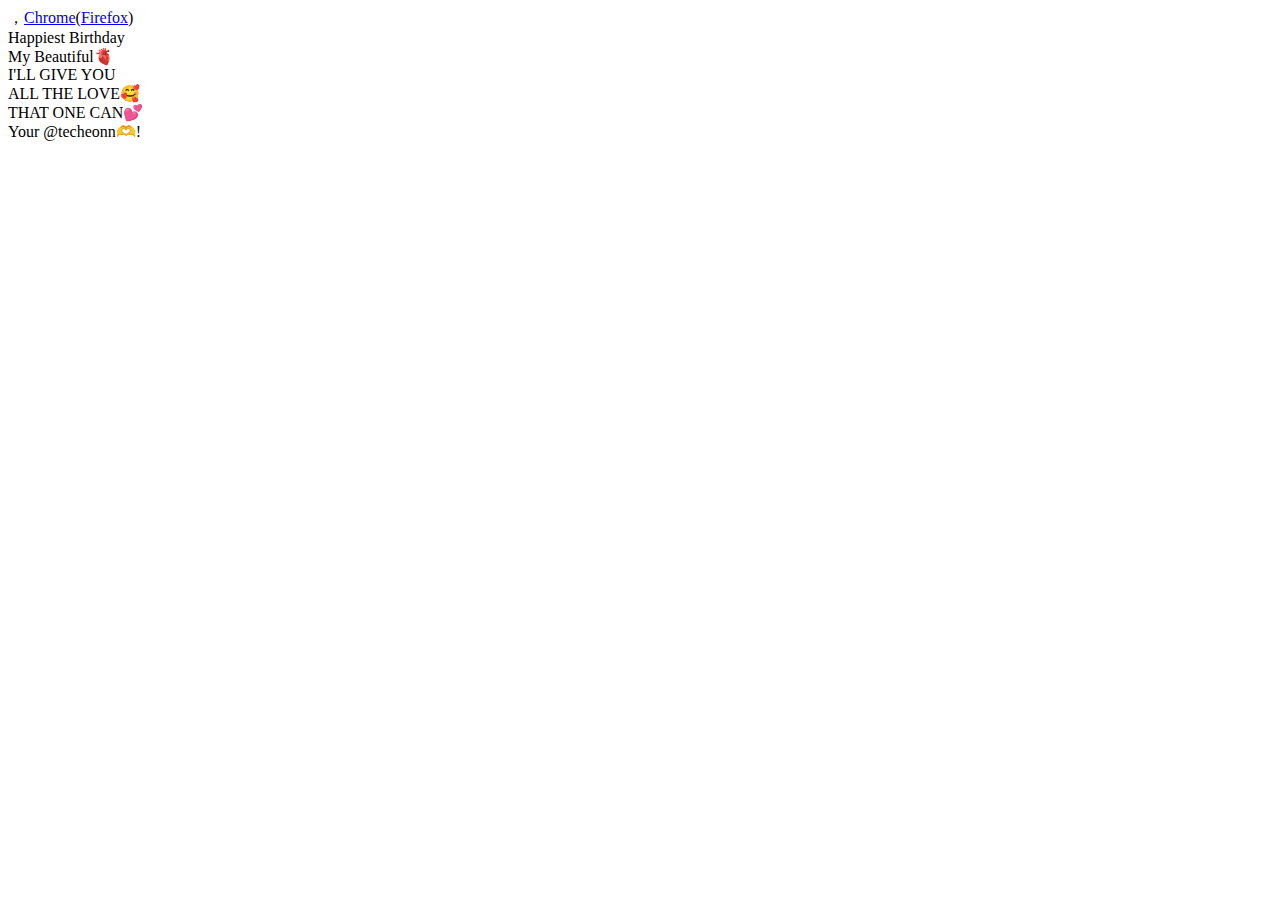
==== index.html @ 6933de49 "Add files via upload" ====
﻿<!DOCTYPE html PUBLIC "-//W3C//DTD XHTML 1.0 Strict//EN" "http://www.w3.org/TR/xhtml1/DTD/xhtml1-strict.dtd">
<html xml:lang="en" xmlns="http://www.w3.org/1999/xhtml"><head><meta http-equiv="Content-Type" content="text/html; charset=UTF-8">
		<title>HBD love </title>	    
        <link type="text/css" rel="stylesheet" href="./file/default.css">
		<script type="text/javascript" src="./file/jquery.min.js"></script>
		<script type="text/javascript" src="./file/jscex.min.js"></script>
		<script type="text/javascript" src="./file/jscex-parser.js"></script>
		<script type="text/javascript" src="./file/jscex-jit.js"></script>
		<script type="text/javascript" src="./file/jscex-builderbase.min.js"></script>
		<script type="text/javascript" src="./file/jscex-async.min.js"></script>
		<script type="text/javascript" src="./file/jscex-async-powerpack.min.js"></script>
		<script type="text/javascript" src="./file/functions.js" charset="utf-8"></script>
		<script type="text/javascript" src="./file/love.js" charset="utf-8"></script>
        <script>
            function playAudio() {
                var audio = document.getElementById("myAudio");
                audio.play();
            }
        </script>
	    <style type="text/css">
        </style>
</head>
    <body>
        <div id="main">
            <div id="error">，<a href="http://www.google.cn/chrome/intl/zh-CN/landing_chrome.html?hl=zh-CN&brand=CHMI">Chrome</a>(<a href="http://firefox.com.cn/download/">Firefox</a>)</div>
            <audio autoplay="autoplay" height="100" width="100" id = "myAudio">
                    <source src="aud.mp3" type="audio/mp3" />
                    <embed height="100" width="100" src="aud.mp3" />
            </audio>
            <div id="wrap">
                <div id="text">
                    <div id="code">
                      <span class="say"> Happiest Birthday  </span><br>
                      <span class="say">My Beautiful🫀 </span><br>             
                      <span class="say">I'LL GIVE YOU</span><br>
                      <span class="say">ALL THE LOVE🥰</span><br>
                      <span class="say">THAT ONE CAN💕</span><br>
                      <span class="say">Your @techeonn🫶! </span><br>
                      <span class="say"><span class="space"></span></span> </font>
                          <br />
                          <br />
                      </p>
                    </div>
                  </div>

                  <div id = "message-box"></div>
                <div id="clock-box">
                    <span class="STYLE1"></span><font color="#33CC00"></font>
<span class="STYLE1"></span>
                  <div id="clock"></div>
              </div>
                <canvas id="canvas" width="1100" height="680"></canvas>
            </div>
            
        </div>
    
    <script>
    </script>

    <script>
    (function(){
        var canvas = $('#canvas');
		
        if (!canvas[0].getContext) {
            $("#error").show();
            return false;        }

        var width = canvas.width();
        var height = canvas.height();        
        canvas.attr("width", width);
        canvas.attr("height", height);
        var opts = {
            seed: {
                x: width / 2 - 20,
                color: "rgb(190, 26, 37)",
                scale: 2
            },
            branch: [
                [535, 680, 570, 250, 500, 200, 30, 100, [
                    [540, 500, 455, 417, 340, 400, 13, 100, [
                        [450, 435, 434, 430, 394, 395, 2, 40]
                    ]],
                    [550, 445, 600, 356, 680, 345, 12, 100, [
                        [578, 400, 648, 409, 661, 426, 3, 80]
                    ]],
                    [539, 281, 537, 248, 534, 217, 3, 40],
                    [546, 397, 413, 247, 328, 244, 9, 80, [
                        [427, 286, 383, 253, 371, 205, 2, 40],
                        [498, 345, 435, 315, 395, 330, 4, 60]
                    ]],
                    [546, 357, 608, 252, 678, 221, 6, 100, [
                        [590, 293, 646, 277, 648, 271, 2, 80]
                    ]]
                ]] 
            ],
            bloom: {
                num: 700,
                width: 1080,
                height: 650,
            },
            footer: {
                width: 1200,
                height: 5,
                speed: 10,
            }
        }

        var tree = new Tree(canvas[0], width, height, opts);
        var seed = tree.seed;
        var foot = tree.footer;
        var hold = 1;

        canvas.click(function(e) {
            playAudio();
            console.log("Helloworld!");
            var offset = canvas.offset(), x, y;
            x = e.pageX - offset.left;
            y = e.pageY - offset.top;
            if (seed.hover(x, y)) {
                hold = 0; 
                canvas.unbind("click");
                canvas.unbind("mousemove");
                canvas.removeClass('hand');
            }
        }).mousemove(function(e){
            var offset = canvas.offset(), x, y;
            x = e.pageX - offset.left;
            y = e.pageY - offset.top;
            canvas.toggleClass('hand', seed.hover(x, y));
        });
        
        

        var seedAnimate = eval(Jscex.compile("async", function () {
            seed.draw();
            while (hold) {
                $await(Jscex.Async.sleep(10));
            }
            while (seed.canScale()) {
                seed.scale(0.95);
                $await(Jscex.Async.sleep(10));
            }
            while (seed.canMove()) {
                seed.move(0, 2);
                foot.draw();
                $await(Jscex.Async.sleep(10));
            }
        }));

        var growAnimate = eval(Jscex.compile("async", function () {
            do {
    	        tree.grow();
                $await(Jscex.Async.sleep(10));
            } while (tree.canGrow());
        }));

        var flowAnimate = eval(Jscex.compile("async", function () {
            do {
    	        tree.flower(2);
                $await(Jscex.Async.sleep(10));
            } while (tree.canFlower());
        }));

        var moveAnimate = eval(Jscex.compile("async", function () {
            tree.snapshot("p1", 240, 0, 610, 680);
            while (tree.move("p1", 500, 0)) {
                foot.draw();
                $await(Jscex.Async.sleep(10));
            }
            foot.draw();
            tree.snapshot("p2", 500, 0, 610, 680);

            canvas.parent().css("background", "url(" + tree.toDataURL('image/png') + ")");
            canvas.css("background", "#ffe");
            $await(Jscex.Async.sleep(300));
            canvas.css("background", "none");
        }));

        var jumpAnimate = eval(Jscex.compile("async", function () {
            var ctx = tree.ctx;
            while (true) {
                tree.ctx.clearRect(0, 0, width, height);
                tree.jump();
                foot.draw();
                $await(Jscex.Async.sleep(25));
            }
        }));

        var textAnimate = eval(Jscex.compile("async", function () {
		    var together = new Date();
		    together.setFullYear(2002, 25, 12); 			//时间年月日
		    together.setHours(20);						//小时	
		    together.setMinutes(0);					//分钟
		    together.setSeconds(0);					//秒前一位
		    together.setMilliseconds(2);				//秒第二位

		    $("#code").show().typewriter();
            $("#clock-box").fadeIn(500);
            while (true) {
                timeElapse(together);
                $await(Jscex.Async.sleep(1000));
            }
        }));

        var runAsync = eval(Jscex.compile("async", function () {
            $await(seedAnimate());
            $await(growAnimate());
            $await(flowAnimate());
            $await(moveAnimate());

            textAnimate().start();

            $await(jumpAnimate());
        }));

        runAsync().start();
    })();
    </script></body></html>
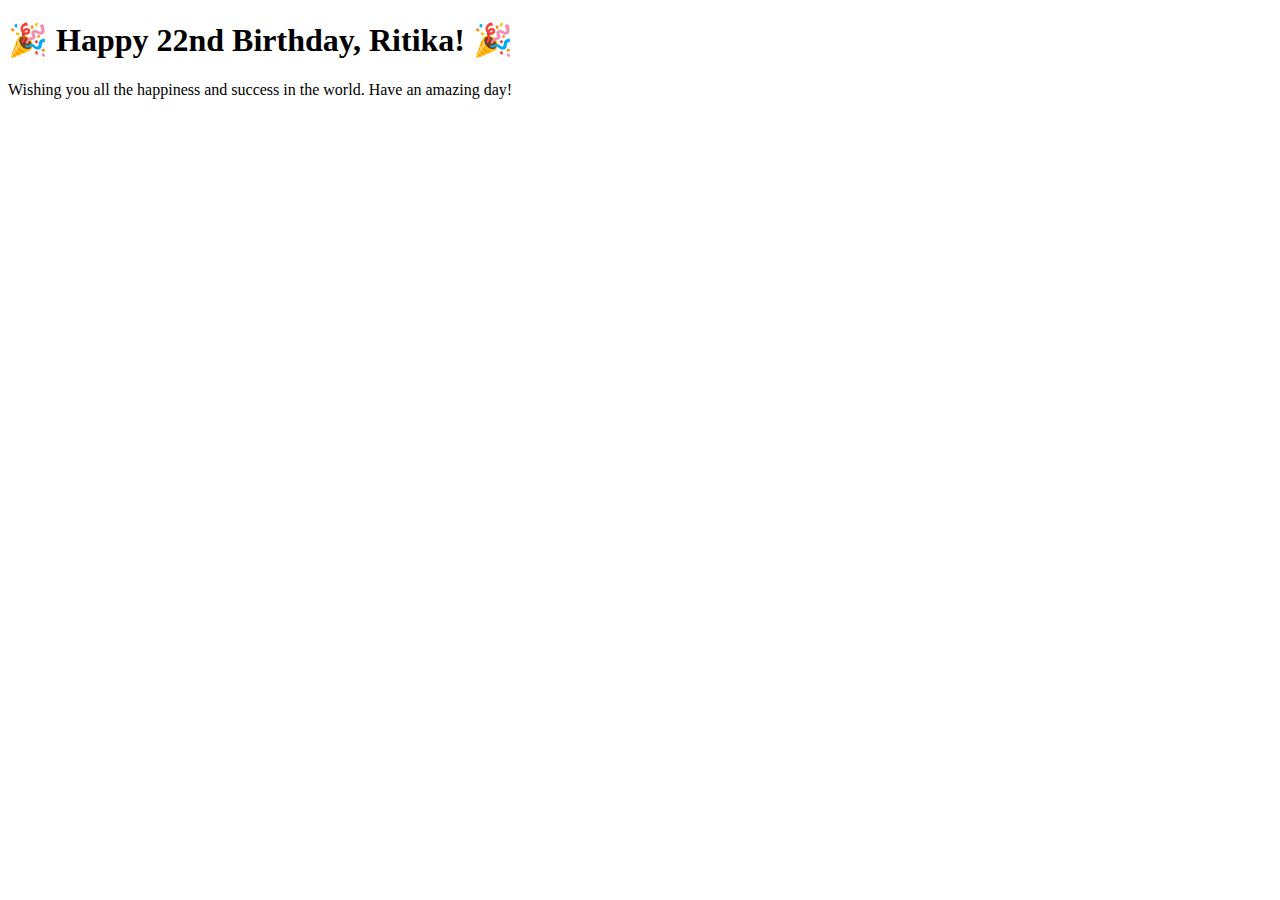
==== commit 97e0e776: "Add files via upload" ====
--- a/index.html
+++ b/index.html
@@ -1,218 +1,19 @@
-﻿<!DOCTYPE html PUBLIC "-//W3C//DTD XHTML 1.0 Strict//EN" "http://www.w3.org/TR/xhtml1/DTD/xhtml1-strict.dtd">
-<html xml:lang="en" xmlns="http://www.w3.org/1999/xhtml"><head><meta http-equiv="Content-Type" content="text/html; charset=UTF-8">
-		<title>HBD love </title>	    
-        <link type="text/css" rel="stylesheet" href="./file/default.css">
-		<script type="text/javascript" src="./file/jquery.min.js"></script>
-		<script type="text/javascript" src="./file/jscex.min.js"></script>
-		<script type="text/javascript" src="./file/jscex-parser.js"></script>
-		<script type="text/javascript" src="./file/jscex-jit.js"></script>
-		<script type="text/javascript" src="./file/jscex-builderbase.min.js"></script>
-		<script type="text/javascript" src="./file/jscex-async.min.js"></script>
-		<script type="text/javascript" src="./file/jscex-async-powerpack.min.js"></script>
-		<script type="text/javascript" src="./file/functions.js" charset="utf-8"></script>
-		<script type="text/javascript" src="./file/love.js" charset="utf-8"></script>
-        <script>
-            function playAudio() {
-                var audio = document.getElementById("myAudio");
-                audio.play();
-            }
-        </script>
-	    <style type="text/css">
-        </style>
+<!DOCTYPE html>
+<html lang="en">
+<head>
+    <meta charset="UTF-8">
+    <meta name="viewport" content="width=device-width, initial-scale=1.0">
+    <title>Happy Birthday Ritika!</title>
+    <link rel="stylesheet" href="styles.css">
 </head>
-    <body>
-        <div id="main">
-            <div id="error">，<a href="http://www.google.cn/chrome/intl/zh-CN/landing_chrome.html?hl=zh-CN&brand=CHMI">Chrome</a>(<a href="http://firefox.com.cn/download/">Firefox</a>)</div>
-            <audio autoplay="autoplay" height="100" width="100" id = "myAudio">
-                    <source src="aud.mp3" type="audio/mp3" />
-                    <embed height="100" width="100" src="aud.mp3" />
-            </audio>
-            <div id="wrap">
-                <div id="text">
-                    <div id="code">
-                      <span class="say"> Happiest Birthday  </span><br>
-                      <span class="say">My Beautiful🫀 </span><br>             
-                      <span class="say">I'LL GIVE YOU</span><br>
-                      <span class="say">ALL THE LOVE🥰</span><br>
-                      <span class="say">THAT ONE CAN💕</span><br>
-                      <span class="say">Your @techeonn🫶! </span><br>
-                      <span class="say"><span class="space"></span></span> </font>
-                          <br />
-                          <br />
-                      </p>
-                    </div>
-                  </div>
-
-                  <div id = "message-box"></div>
-                <div id="clock-box">
-                    <span class="STYLE1"></span><font color="#33CC00"></font>
-<span class="STYLE1"></span>
-                  <div id="clock"></div>
-              </div>
-                <canvas id="canvas" width="1100" height="680"></canvas>
-            </div>
-            
+<body>
+    <div class="container">
+        <h1>🎉 Happy 22nd Birthday, Ritika! 🎉</h1>
+        <p>Wishing you all the happiness and success in the world. Have an amazing day!</p>
+        <div class="balloons">
+            <!-- Balloons will appear here -->
         </div>
-    
-    <script>
-    </script>
-
-    <script>
-    (function(){
-        var canvas = $('#canvas');
-		
-        if (!canvas[0].getContext) {
-            $("#error").show();
-            return false;        }
-
-        var width = canvas.width();
-        var height = canvas.height();        
-        canvas.attr("width", width);
-        canvas.attr("height", height);
-        var opts = {
-            seed: {
-                x: width / 2 - 20,
-                color: "rgb(190, 26, 37)",
-                scale: 2
-            },
-            branch: [
-                [535, 680, 570, 250, 500, 200, 30, 100, [
-                    [540, 500, 455, 417, 340, 400, 13, 100, [
-                        [450, 435, 434, 430, 394, 395, 2, 40]
-                    ]],
-                    [550, 445, 600, 356, 680, 345, 12, 100, [
-                        [578, 400, 648, 409, 661, 426, 3, 80]
-                    ]],
-                    [539, 281, 537, 248, 534, 217, 3, 40],
-                    [546, 397, 413, 247, 328, 244, 9, 80, [
-                        [427, 286, 383, 253, 371, 205, 2, 40],
-                        [498, 345, 435, 315, 395, 330, 4, 60]
-                    ]],
-                    [546, 357, 608, 252, 678, 221, 6, 100, [
-                        [590, 293, 646, 277, 648, 271, 2, 80]
-                    ]]
-                ]] 
-            ],
-            bloom: {
-                num: 700,
-                width: 1080,
-                height: 650,
-            },
-            footer: {
-                width: 1200,
-                height: 5,
-                speed: 10,
-            }
-        }
-
-        var tree = new Tree(canvas[0], width, height, opts);
-        var seed = tree.seed;
-        var foot = tree.footer;
-        var hold = 1;
-
-        canvas.click(function(e) {
-            playAudio();
-            console.log("Helloworld!");
-            var offset = canvas.offset(), x, y;
-            x = e.pageX - offset.left;
-            y = e.pageY - offset.top;
-            if (seed.hover(x, y)) {
-                hold = 0; 
-                canvas.unbind("click");
-                canvas.unbind("mousemove");
-                canvas.removeClass('hand');
-            }
-        }).mousemove(function(e){
-            var offset = canvas.offset(), x, y;
-            x = e.pageX - offset.left;
-            y = e.pageY - offset.top;
-            canvas.toggleClass('hand', seed.hover(x, y));
-        });
-        
-        
-
-        var seedAnimate = eval(Jscex.compile("async", function () {
-            seed.draw();
-            while (hold) {
-                $await(Jscex.Async.sleep(10));
-            }
-            while (seed.canScale()) {
-                seed.scale(0.95);
-                $await(Jscex.Async.sleep(10));
-            }
-            while (seed.canMove()) {
-                seed.move(0, 2);
-                foot.draw();
-                $await(Jscex.Async.sleep(10));
-            }
-        }));
-
-        var growAnimate = eval(Jscex.compile("async", function () {
-            do {
-    	        tree.grow();
-                $await(Jscex.Async.sleep(10));
-            } while (tree.canGrow());
-        }));
-
-        var flowAnimate = eval(Jscex.compile("async", function () {
-            do {
-    	        tree.flower(2);
-                $await(Jscex.Async.sleep(10));
-            } while (tree.canFlower());
-        }));
-
-        var moveAnimate = eval(Jscex.compile("async", function () {
-            tree.snapshot("p1", 240, 0, 610, 680);
-            while (tree.move("p1", 500, 0)) {
-                foot.draw();
-                $await(Jscex.Async.sleep(10));
-            }
-            foot.draw();
-            tree.snapshot("p2", 500, 0, 610, 680);
-
-            canvas.parent().css("background", "url(" + tree.toDataURL('image/png') + ")");
-            canvas.css("background", "#ffe");
-            $await(Jscex.Async.sleep(300));
-            canvas.css("background", "none");
-        }));
-
-        var jumpAnimate = eval(Jscex.compile("async", function () {
-            var ctx = tree.ctx;
-            while (true) {
-                tree.ctx.clearRect(0, 0, width, height);
-                tree.jump();
-                foot.draw();
-                $await(Jscex.Async.sleep(25));
-            }
-        }));
-
-        var textAnimate = eval(Jscex.compile("async", function () {
-		    var together = new Date();
-		    together.setFullYear(2002, 25, 12); 			//时间年月日
-		    together.setHours(20);						//小时	
-		    together.setMinutes(0);					//分钟
-		    together.setSeconds(0);					//秒前一位
-		    together.setMilliseconds(2);				//秒第二位
-
-		    $("#code").show().typewriter();
-            $("#clock-box").fadeIn(500);
-            while (true) {
-                timeElapse(together);
-                $await(Jscex.Async.sleep(1000));
-            }
-        }));
-
-        var runAsync = eval(Jscex.compile("async", function () {
-            $await(seedAnimate());
-            $await(growAnimate());
-            $await(flowAnimate());
-            $await(moveAnimate());
-
-            textAnimate().start();
-
-            $await(jumpAnimate());
-        }));
-
-        runAsync().start();
-    })();
-    </script></body></html>
+    </div>
+    <script src="script.js"></script>
+</body>
+</html>
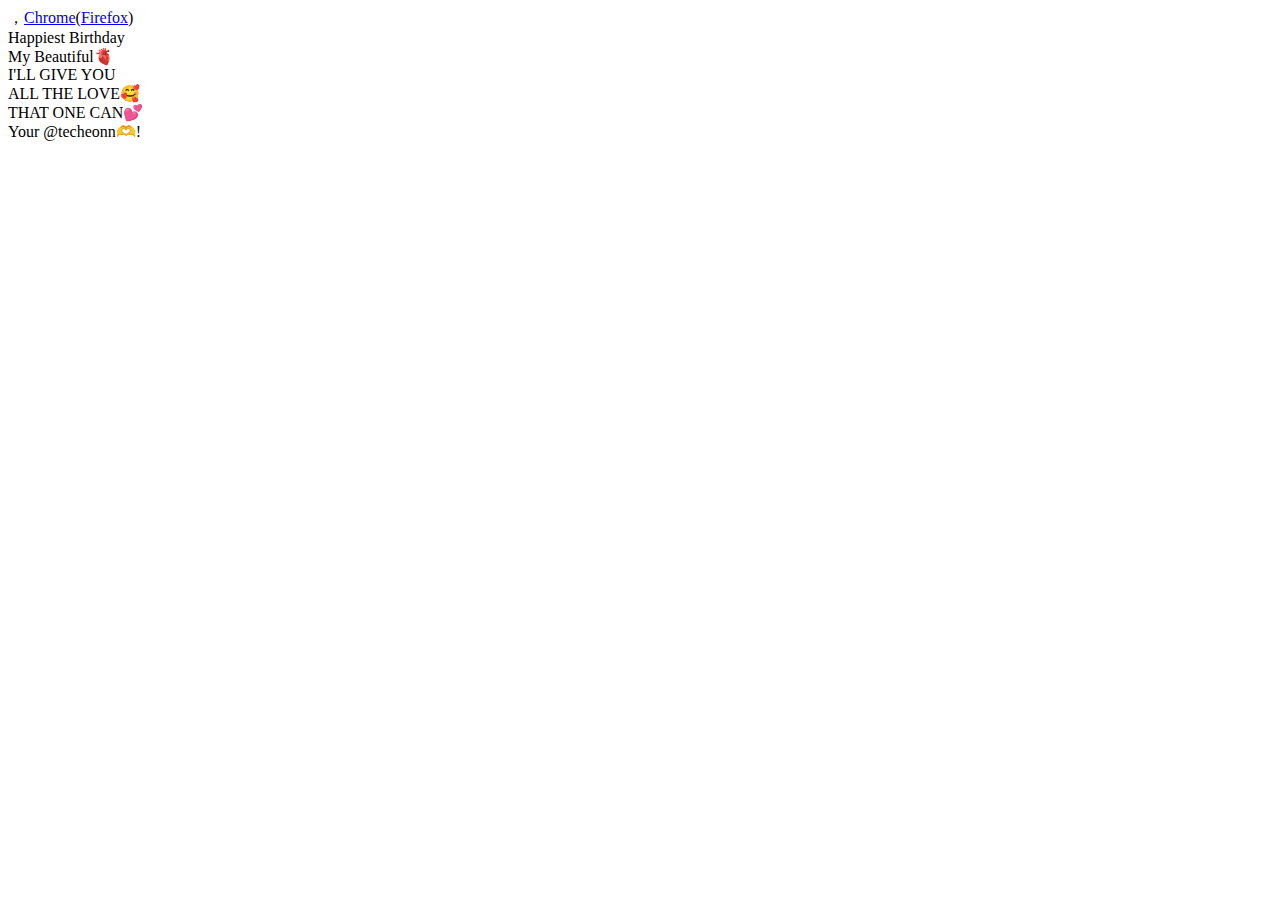
==== commit 0b59218a: "Add files via upload" ====
--- a/index.html
+++ b/index.html
@@ -1,19 +1,218 @@
-<!DOCTYPE html>
-<html lang="en">
-<head>
-    <meta charset="UTF-8">
-    <meta name="viewport" content="width=device-width, initial-scale=1.0">
-    <title>Happy Birthday Ritika!</title>
-    <link rel="stylesheet" href="styles.css">
+﻿<!DOCTYPE html PUBLIC "-//W3C//DTD XHTML 1.0 Strict//EN" "http://www.w3.org/TR/xhtml1/DTD/xhtml1-strict.dtd">
+<html xml:lang="en" xmlns="http://www.w3.org/1999/xhtml"><head><meta http-equiv="Content-Type" content="text/html; charset=UTF-8">
+		<title>HBD love </title>	    
+        <link type="text/css" rel="stylesheet" href="./file/default.css">
+		<script type="text/javascript" src="./file/jquery.min.js"></script>
+		<script type="text/javascript" src="./file/jscex.min.js"></script>
+		<script type="text/javascript" src="./file/jscex-parser.js"></script>
+		<script type="text/javascript" src="./file/jscex-jit.js"></script>
+		<script type="text/javascript" src="./file/jscex-builderbase.min.js"></script>
+		<script type="text/javascript" src="./file/jscex-async.min.js"></script>
+		<script type="text/javascript" src="./file/jscex-async-powerpack.min.js"></script>
+		<script type="text/javascript" src="./file/functions.js" charset="utf-8"></script>
+		<script type="text/javascript" src="./file/love.js" charset="utf-8"></script>
+        <script>
+            function playAudio() {
+                var audio = document.getElementById("myAudio");
+                audio.play();
+            }
+        </script>
+	    <style type="text/css">
+        </style>
 </head>
-<body>
-    <div class="container">
-        <h1>🎉 Happy 22nd Birthday, Ritika! 🎉</h1>
-        <p>Wishing you all the happiness and success in the world. Have an amazing day!</p>
-        <div class="balloons">
-            <!-- Balloons will appear here -->
+    <body>
+        <div id="main">
+            <div id="error">，<a href="http://www.google.cn/chrome/intl/zh-CN/landing_chrome.html?hl=zh-CN&brand=CHMI">Chrome</a>(<a href="http://firefox.com.cn/download/">Firefox</a>)</div>
+            <audio autoplay="autoplay" height="100" width="100" id = "myAudio">
+                    <source src="aud.mp3" type="audio/mp3" />
+                    <embed height="100" width="100" src="aud.mp3" />
+            </audio>
+            <div id="wrap">
+                <div id="text">
+                    <div id="code">
+                      <span class="say"> Happiest Birthday  </span><br>
+                      <span class="say">My Beautiful🫀 </span><br>             
+                      <span class="say">I'LL GIVE YOU</span><br>
+                      <span class="say">ALL THE LOVE🥰</span><br>
+                      <span class="say">THAT ONE CAN💕</span><br>
+                      <span class="say">Your @techeonn🫶! </span><br>
+                      <span class="say"><span class="space"></span></span> </font>
+                          <br />
+                          <br />
+                      </p>
+                    </div>
+                  </div>
+
+                  <div id = "message-box"></div>
+                <div id="clock-box">
+                    <span class="STYLE1"></span><font color="#33CC00"></font>
+<span class="STYLE1"></span>
+                  <div id="clock"></div>
+              </div>
+                <canvas id="canvas" width="1100" height="680"></canvas>
+            </div>
+            
         </div>
-    </div>
-    <script src="script.js"></script>
-</body>
-</html>
+    
+    <script>
+    </script>
+
+    <script>
+    (function(){
+        var canvas = $('#canvas');
+		
+        if (!canvas[0].getContext) {
+            $("#error").show();
+            return false;        }
+
+        var width = canvas.width();
+        var height = canvas.height();        
+        canvas.attr("width", width);
+        canvas.attr("height", height);
+        var opts = {
+            seed: {
+                x: width / 2 - 20,
+                color: "rgb(190, 26, 37)",
+                scale: 2
+            },
+            branch: [
+                [535, 680, 570, 250, 500, 200, 30, 100, [
+                    [540, 500, 455, 417, 340, 400, 13, 100, [
+                        [450, 435, 434, 430, 394, 395, 2, 40]
+                    ]],
+                    [550, 445, 600, 356, 680, 345, 12, 100, [
+                        [578, 400, 648, 409, 661, 426, 3, 80]
+                    ]],
+                    [539, 281, 537, 248, 534, 217, 3, 40],
+                    [546, 397, 413, 247, 328, 244, 9, 80, [
+                        [427, 286, 383, 253, 371, 205, 2, 40],
+                        [498, 345, 435, 315, 395, 330, 4, 60]
+                    ]],
+                    [546, 357, 608, 252, 678, 221, 6, 100, [
+                        [590, 293, 646, 277, 648, 271, 2, 80]
+                    ]]
+                ]] 
+            ],
+            bloom: {
+                num: 700,
+                width: 1080,
+                height: 650,
+            },
+            footer: {
+                width: 1200,
+                height: 5,
+                speed: 10,
+            }
+        }
+
+        var tree = new Tree(canvas[0], width, height, opts);
+        var seed = tree.seed;
+        var foot = tree.footer;
+        var hold = 1;
+
+        canvas.click(function(e) {
+            playAudio();
+            console.log("Helloworld!");
+            var offset = canvas.offset(), x, y;
+            x = e.pageX - offset.left;
+            y = e.pageY - offset.top;
+            if (seed.hover(x, y)) {
+                hold = 0; 
+                canvas.unbind("click");
+                canvas.unbind("mousemove");
+                canvas.removeClass('hand');
+            }
+        }).mousemove(function(e){
+            var offset = canvas.offset(), x, y;
+            x = e.pageX - offset.left;
+            y = e.pageY - offset.top;
+            canvas.toggleClass('hand', seed.hover(x, y));
+        });
+        
+        
+
+        var seedAnimate = eval(Jscex.compile("async", function () {
+            seed.draw();
+            while (hold) {
+                $await(Jscex.Async.sleep(10));
+            }
+            while (seed.canScale()) {
+                seed.scale(0.95);
+                $await(Jscex.Async.sleep(10));
+            }
+            while (seed.canMove()) {
+                seed.move(0, 2);
+                foot.draw();
+                $await(Jscex.Async.sleep(10));
+            }
+        }));
+
+        var growAnimate = eval(Jscex.compile("async", function () {
+            do {
+    	        tree.grow();
+                $await(Jscex.Async.sleep(10));
+            } while (tree.canGrow());
+        }));
+
+        var flowAnimate = eval(Jscex.compile("async", function () {
+            do {
+    	        tree.flower(2);
+                $await(Jscex.Async.sleep(10));
+            } while (tree.canFlower());
+        }));
+
+        var moveAnimate = eval(Jscex.compile("async", function () {
+            tree.snapshot("p1", 240, 0, 610, 680);
+            while (tree.move("p1", 500, 0)) {
+                foot.draw();
+                $await(Jscex.Async.sleep(10));
+            }
+            foot.draw();
+            tree.snapshot("p2", 500, 0, 610, 680);
+
+            canvas.parent().css("background", "url(" + tree.toDataURL('image/png') + ")");
+            canvas.css("background", "#ffe");
+            $await(Jscex.Async.sleep(300));
+            canvas.css("background", "none");
+        }));
+
+        var jumpAnimate = eval(Jscex.compile("async", function () {
+            var ctx = tree.ctx;
+            while (true) {
+                tree.ctx.clearRect(0, 0, width, height);
+                tree.jump();
+                foot.draw();
+                $await(Jscex.Async.sleep(25));
+            }
+        }));
+
+        var textAnimate = eval(Jscex.compile("async", function () {
+		    var together = new Date();
+		    together.setFullYear(2002, 25, 12); 			//时间年月日
+		    together.setHours(20);						//小时	
+		    together.setMinutes(0);					//分钟
+		    together.setSeconds(0);					//秒前一位
+		    together.setMilliseconds(2);				//秒第二位
+
+		    $("#code").show().typewriter();
+            $("#clock-box").fadeIn(500);
+            while (true) {
+                timeElapse(together);
+                $await(Jscex.Async.sleep(1000));
+            }
+        }));
+
+        var runAsync = eval(Jscex.compile("async", function () {
+            $await(seedAnimate());
+            $await(growAnimate());
+            $await(flowAnimate());
+            $await(moveAnimate());
+
+            textAnimate().start();
+
+            $await(jumpAnimate());
+        }));
+
+        runAsync().start();
+    })();
+    </script></body></html>
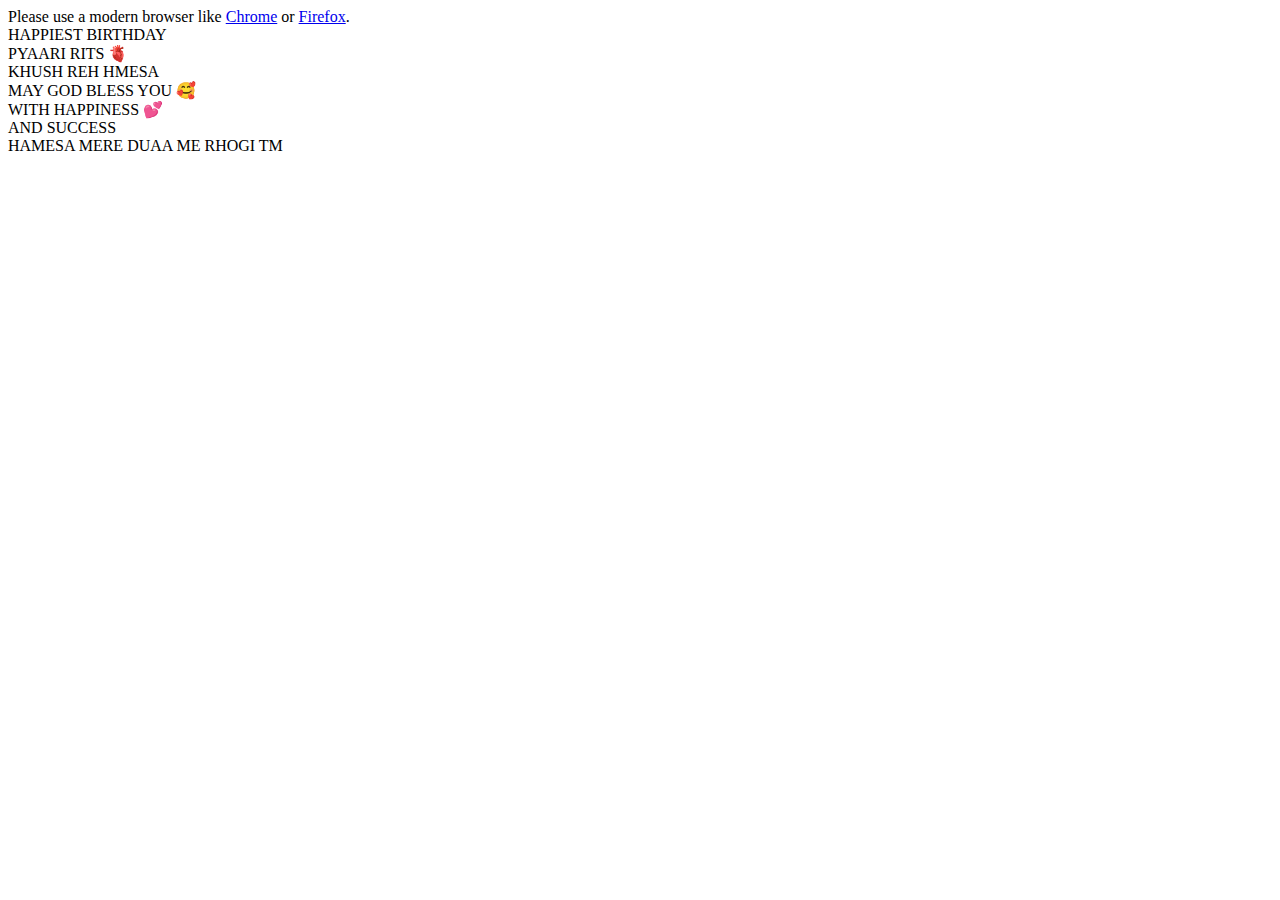
==== commit e5926464: "Add files via upload" ====
--- a/index.html
+++ b/index.html
@@ -1,218 +1,199 @@
-﻿<!DOCTYPE html PUBLIC "-//W3C//DTD XHTML 1.0 Strict//EN" "http://www.w3.org/TR/xhtml1/DTD/xhtml1-strict.dtd">
-<html xml:lang="en" xmlns="http://www.w3.org/1999/xhtml"><head><meta http-equiv="Content-Type" content="text/html; charset=UTF-8">
-		<title>HBD love </title>	    
-        <link type="text/css" rel="stylesheet" href="./file/default.css">
-		<script type="text/javascript" src="./file/jquery.min.js"></script>
-		<script type="text/javascript" src="./file/jscex.min.js"></script>
-		<script type="text/javascript" src="./file/jscex-parser.js"></script>
-		<script type="text/javascript" src="./file/jscex-jit.js"></script>
-		<script type="text/javascript" src="./file/jscex-builderbase.min.js"></script>
-		<script type="text/javascript" src="./file/jscex-async.min.js"></script>
-		<script type="text/javascript" src="./file/jscex-async-powerpack.min.js"></script>
-		<script type="text/javascript" src="./file/functions.js" charset="utf-8"></script>
-		<script type="text/javascript" src="./file/love.js" charset="utf-8"></script>
-        <script>
-            function playAudio() {
-                var audio = document.getElementById("myAudio");
-                audio.play();
-            }
-        </script>
-	    <style type="text/css">
-        </style>
+<!DOCTYPE html PUBLIC "-//W3C//DTD XHTML 1.0 Strict//EN" "http://www.w3.org/TR/xhtml1/DTD/xhtml1-strict.dtd">
+<html xml:lang="en" xmlns="http://www.w3.org/1999/xhtml">
+<head>
+  <meta http-equiv="Content-Type" content="text/html; charset=UTF-8">
+  <title>HBD Love</title>	    
+  <link type="text/css" rel="stylesheet" href="./file/default.css">
+  <script type="text/javascript" src="./file/jquery.min.js"></script>
+  <script type="text/javascript" src="./file/jscex.min.js"></script>
+  <script type="text/javascript" src="./file/jscex-parser.js"></script>
+  <script type="text/javascript" src="./file/jscex-jit.js"></script>
+  <script type="text/javascript" src="./file/jscex-builderbase.min.js"></script>
+  <script type="text/javascript" src="./file/jscex-async.min.js"></script>
+  <script type="text/javascript" src="./file/jscex-async-powerpack.min.js"></script>
+  <script type="text/javascript" src="./file/functions.js" charset="utf-8"></script>
+  <script type="text/javascript" src="./file/love.js" charset="utf-8"></script>
+  <script>
+    function playAudio() {
+      var audio = document.getElementById("myAudio");
+      audio.play();
+    }
+  </script>
 </head>
-    <body>
-        <div id="main">
-            <div id="error">，<a href="http://www.google.cn/chrome/intl/zh-CN/landing_chrome.html?hl=zh-CN&brand=CHMI">Chrome</a>(<a href="http://firefox.com.cn/download/">Firefox</a>)</div>
-            <audio autoplay="autoplay" height="100" width="100" id = "myAudio">
-                    <source src="aud.mp3" type="audio/mp3" />
-                    <embed height="100" width="100" src="aud.mp3" />
-            </audio>
-            <div id="wrap">
-                <div id="text">
-                    <div id="code">
-                      <span class="say"> Happiest Birthday  </span><br>
-                      <span class="say">My Beautiful🫀 </span><br>             
-                      <span class="say">I'LL GIVE YOU</span><br>
-                      <span class="say">ALL THE LOVE🥰</span><br>
-                      <span class="say">THAT ONE CAN💕</span><br>
-                      <span class="say">Your @techeonn🫶! </span><br>
-                      <span class="say"><span class="space"></span></span> </font>
-                          <br />
-                          <br />
-                      </p>
-                    </div>
-                  </div>
+<body>
+  <div id="main">
+    <div id="error">
+      Please use a modern browser like 
+      <a href="http://www.google.cn/chrome/intl/zh-CN/landing_chrome.html?hl=zh-CN&brand=CHMI">Chrome</a> 
+      or 
+      <a href="http://firefox.com.cn/download/">Firefox</a>.
+    </div>
+    
+    <audio autoplay="autoplay" id="myAudio">
+      <source src="aud.mp3" type="audio/mp3" />
+      <embed src="aud.mp3" />
+    </audio>
 
-                  <div id = "message-box"></div>
-                <div id="clock-box">
-                    <span class="STYLE1"></span><font color="#33CC00"></font>
-<span class="STYLE1"></span>
-                  <div id="clock"></div>
-              </div>
-                <canvas id="canvas" width="1100" height="680"></canvas>
-            </div>
-            
+    <div id="wrap">
+      <div id="text">
+        <div id="code">
+          <span class="say">HAPPIEST BIRTHDAY</span><br>
+          <span class="say">PYAARI RITS 🫀</span><br>
+          <span class="say">KHUSH REH HMESA</span><br>
+          <span class="say">MAY GOD BLESS YOU 🥰</span><br>
+          <span class="say">WITH HAPPINESS 💕</span><br>
+          <span class="say">AND SUCCESS</span><br>
+          <span class="say">HAMESA MERE DUAA ME RHOGI TM<span class="space"></span></span>
         </div>
-    
-    <script>
-    </script>
+      </div>
 
-    <script>
-    (function(){
-        var canvas = $('#canvas');
-		
-        if (!canvas[0].getContext) {
-            $("#error").show();
-            return false;        }
+      <div id="message-box"></div>
+      <div id="clock-box">
+        <div id="clock"></div>
+      </div>
+      <canvas id="canvas" width="1100" height="680"></canvas>
+    </div>
+  </div>
 
-        var width = canvas.width();
-        var height = canvas.height();        
-        canvas.attr("width", width);
-        canvas.attr("height", height);
-        var opts = {
-            seed: {
-                x: width / 2 - 20,
-                color: "rgb(190, 26, 37)",
-                scale: 2
-            },
-            branch: [
-                [535, 680, 570, 250, 500, 200, 30, 100, [
-                    [540, 500, 455, 417, 340, 400, 13, 100, [
-                        [450, 435, 434, 430, 394, 395, 2, 40]
-                    ]],
-                    [550, 445, 600, 356, 680, 345, 12, 100, [
-                        [578, 400, 648, 409, 661, 426, 3, 80]
-                    ]],
-                    [539, 281, 537, 248, 534, 217, 3, 40],
-                    [546, 397, 413, 247, 328, 244, 9, 80, [
-                        [427, 286, 383, 253, 371, 205, 2, 40],
-                        [498, 345, 435, 315, 395, 330, 4, 60]
-                    ]],
-                    [546, 357, 608, 252, 678, 221, 6, 100, [
-                        [590, 293, 646, 277, 648, 271, 2, 80]
-                    ]]
-                ]] 
-            ],
-            bloom: {
-                num: 700,
-                width: 1080,
-                height: 650,
-            },
-            footer: {
-                width: 1200,
-                height: 5,
-                speed: 10,
-            }
+  <script>
+    (function () {
+      var canvas = $('#canvas');
+
+      if (!canvas[0].getContext) {
+        $("#error").show();
+        return false;
+      }
+
+      var width = canvas.width();
+      var height = canvas.height();
+      canvas.attr("width", width);
+      canvas.attr("height", height);
+
+      var opts = {
+        seed: {
+          x: width / 2 - 20,
+          color: "rgb(190, 26, 37)",
+          scale: 2
+        },
+        branch: [
+          // Add branch configuration here if needed
+        ],
+        bloom: {
+          num: 700,
+          width: 1080,
+          height: 650
+        },
+        footer: {
+          width: 1200,
+          height: 5,
+          speed: 10
         }
+      };
 
-        var tree = new Tree(canvas[0], width, height, opts);
-        var seed = tree.seed;
-        var foot = tree.footer;
-        var hold = 1;
+      var tree = new Tree(canvas[0], width, height, opts);
+      var seed = tree.seed;
+      var foot = tree.footer;
+      var hold = 1;
 
-        canvas.click(function(e) {
-            playAudio();
-            console.log("Helloworld!");
-            var offset = canvas.offset(), x, y;
-            x = e.pageX - offset.left;
-            y = e.pageY - offset.top;
-            if (seed.hover(x, y)) {
-                hold = 0; 
-                canvas.unbind("click");
-                canvas.unbind("mousemove");
-                canvas.removeClass('hand');
-            }
-        }).mousemove(function(e){
-            var offset = canvas.offset(), x, y;
-            x = e.pageX - offset.left;
-            y = e.pageY - offset.top;
-            canvas.toggleClass('hand', seed.hover(x, y));
-        });
-        
-        
+      canvas.click(function (e) {
+        playAudio();
+        var offset = canvas.offset(), x, y;
+        x = e.pageX - offset.left;
+        y = e.pageY - offset.top;
+        if (seed.hover(x, y)) {
+          hold = 0;
+          canvas.unbind("click");
+          canvas.unbind("mousemove");
+          canvas.removeClass('hand');
+        }
+      }).mousemove(function (e) {
+        var offset = canvas.offset(), x, y;
+        x = e.pageX - offset.left;
+        y = e.pageY - offset.top;
+        canvas.toggleClass('hand', seed.hover(x, y));
+      });
 
-        var seedAnimate = eval(Jscex.compile("async", function () {
-            seed.draw();
-            while (hold) {
-                $await(Jscex.Async.sleep(10));
-            }
-            while (seed.canScale()) {
-                seed.scale(0.95);
-                $await(Jscex.Async.sleep(10));
-            }
-            while (seed.canMove()) {
-                seed.move(0, 2);
-                foot.draw();
-                $await(Jscex.Async.sleep(10));
-            }
-        }));
+      var seedAnimate = eval(Jscex.compile("async", function () {
+        seed.draw();
+        while (hold) {
+          $await(Jscex.Async.sleep(10));
+        }
+        while (seed.canScale()) {
+          seed.scale(0.95);
+          $await(Jscex.Async.sleep(10));
+        }
+        while (seed.canMove()) {
+          seed.move(0, 2);
+          foot.draw();
+          $await(Jscex.Async.sleep(10));
+        }
+      }));
 
-        var growAnimate = eval(Jscex.compile("async", function () {
-            do {
-    	        tree.grow();
-                $await(Jscex.Async.sleep(10));
-            } while (tree.canGrow());
-        }));
+      var growAnimate = eval(Jscex.compile("async", function () {
+        do {
+          tree.grow();
+          $await(Jscex.Async.sleep(10));
+        } while (tree.canGrow());
+      }));
 
-        var flowAnimate = eval(Jscex.compile("async", function () {
-            do {
-    	        tree.flower(2);
-                $await(Jscex.Async.sleep(10));
-            } while (tree.canFlower());
-        }));
+      var flowAnimate = eval(Jscex.compile("async", function () {
+        do {
+          tree.flower(2);
+          $await(Jscex.Async.sleep(10));
+        } while (tree.canFlower());
+      }));
 
-        var moveAnimate = eval(Jscex.compile("async", function () {
-            tree.snapshot("p1", 240, 0, 610, 680);
-            while (tree.move("p1", 500, 0)) {
-                foot.draw();
-                $await(Jscex.Async.sleep(10));
-            }
-            foot.draw();
-            tree.snapshot("p2", 500, 0, 610, 680);
+      var moveAnimate = eval(Jscex.compile("async", function () {
+        tree.snapshot("p1", 240, 0, 610, 680);
+        while (tree.move("p1", 500, 0)) {
+          foot.draw();
+          $await(Jscex.Async.sleep(10));
+        }
+        foot.draw();
+        tree.snapshot("p2", 500, 0, 610, 680);
 
-            canvas.parent().css("background", "url(" + tree.toDataURL('image/png') + ")");
-            canvas.css("background", "#ffe");
-            $await(Jscex.Async.sleep(300));
-            canvas.css("background", "none");
-        }));
+        canvas.parent().css("background", "url(" + tree.toDataURL('image/png') + ")");
+        canvas.css("background", "#ffe");
+        $await(Jscex.Async.sleep(300));
+        canvas.css("background", "none");
+      }));
 
-        var jumpAnimate = eval(Jscex.compile("async", function () {
-            var ctx = tree.ctx;
-            while (true) {
-                tree.ctx.clearRect(0, 0, width, height);
-                tree.jump();
-                foot.draw();
-                $await(Jscex.Async.sleep(25));
-            }
-        }));
+      var jumpAnimate = eval(Jscex.compile("async", function () {
+        while (true) {
+          tree.ctx.clearRect(0, 0, width, height);
+          tree.jump();
+          foot.draw();
+          $await(Jscex.Async.sleep(25));
+        }
+      }));
 
-        var textAnimate = eval(Jscex.compile("async", function () {
-		    var together = new Date();
-		    together.setFullYear(2002, 25, 12); 			//时间年月日
-		    together.setHours(20);						//小时	
-		    together.setMinutes(0);					//分钟
-		    together.setSeconds(0);					//秒前一位
-		    together.setMilliseconds(2);				//秒第二位
+      var textAnimate = eval(Jscex.compile("async", function () {
+        var together = new Date();
+        together.setFullYear(2002, 11, 25); // Year, Month (0-indexed), Day
+        together.setHours(20);
+        together.setMinutes(0);
+        together.setSeconds(0);
 
-		    $("#code").show().typewriter();
-            $("#clock-box").fadeIn(500);
-            while (true) {
-                timeElapse(together);
-                $await(Jscex.Async.sleep(1000));
-            }
-        }));
+        $("#code").show().typewriter();
+        $("#clock-box").fadeIn(500);
+        while (true) {
+          timeElapse(together);
+          $await(Jscex.Async.sleep(1000));
+        }
+      }));
 
-        var runAsync = eval(Jscex.compile("async", function () {
-            $await(seedAnimate());
-            $await(growAnimate());
-            $await(flowAnimate());
-            $await(moveAnimate());
+      var runAsync = eval(Jscex.compile("async", function () {
+        $await(seedAnimate());
+        $await(growAnimate());
+        $await(flowAnimate());
+        $await(moveAnimate());
 
-            textAnimate().start();
+        textAnimate().start();
+        $await(jumpAnimate());
+      }));
 
-            $await(jumpAnimate());
-        }));
-
-        runAsync().start();
+      runAsync().start();
     })();
-    </script></body></html>
+  </script>
+</body>
+</html>
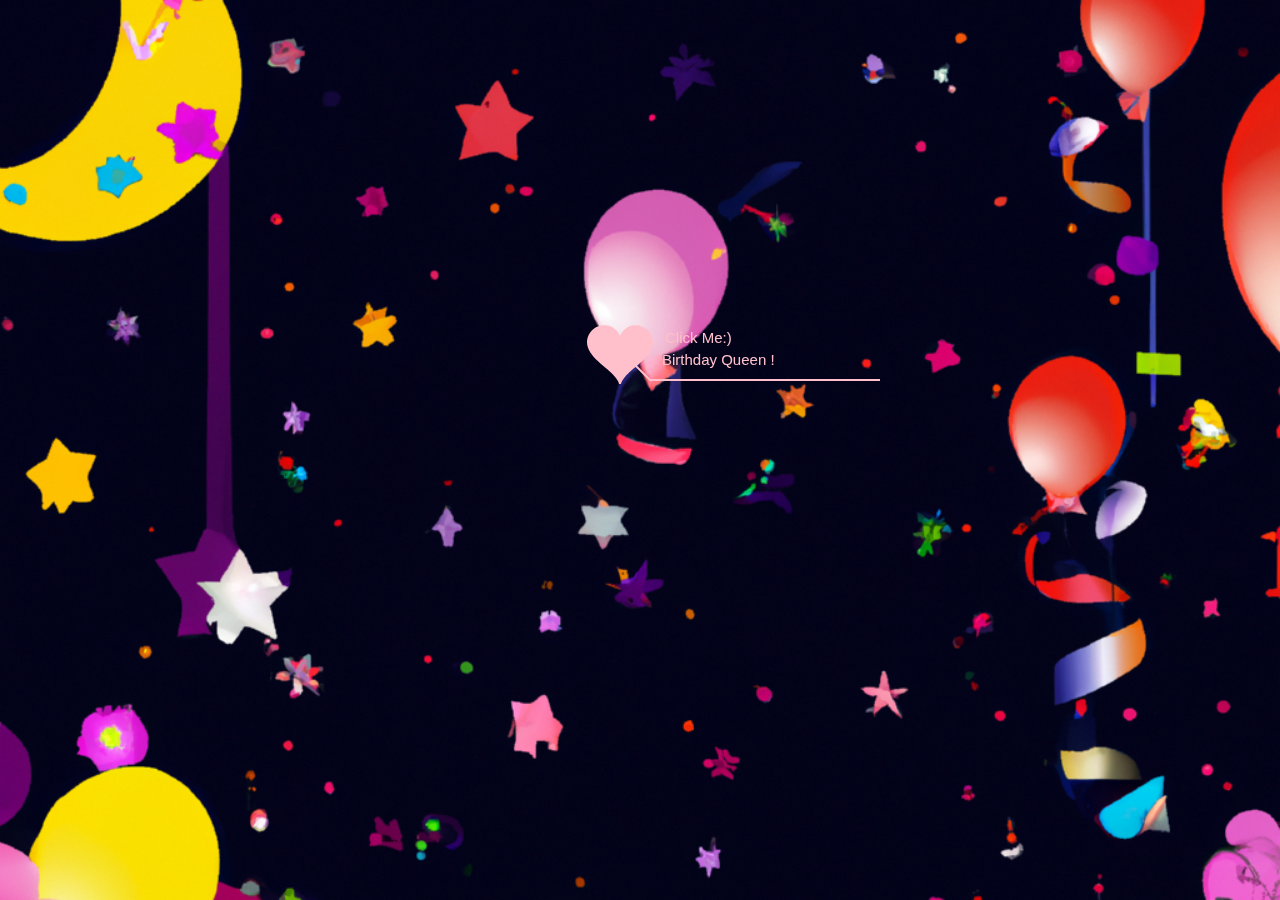
==== commit 2b7fcad0: "Add files via upload" ====
--- a/index.html
+++ b/index.html
@@ -1,40 +1,33 @@
 <!DOCTYPE html PUBLIC "-//W3C//DTD XHTML 1.0 Strict//EN" "http://www.w3.org/TR/xhtml1/DTD/xhtml1-strict.dtd">
-<html xml:lang="en" xmlns="http://www.w3.org/1999/xhtml">
-<head>
-  <meta http-equiv="Content-Type" content="text/html; charset=UTF-8">
-  <title>HBD Love</title>	    
-  <link type="text/css" rel="stylesheet" href="./file/default.css">
-  <script type="text/javascript" src="./file/jquery.min.js"></script>
-  <script type="text/javascript" src="./file/jscex.min.js"></script>
-  <script type="text/javascript" src="./file/jscex-parser.js"></script>
-  <script type="text/javascript" src="./file/jscex-jit.js"></script>
-  <script type="text/javascript" src="./file/jscex-builderbase.min.js"></script>
-  <script type="text/javascript" src="./file/jscex-async.min.js"></script>
-  <script type="text/javascript" src="./file/jscex-async-powerpack.min.js"></script>
-  <script type="text/javascript" src="./file/functions.js" charset="utf-8"></script>
-  <script type="text/javascript" src="./file/love.js" charset="utf-8"></script>
-  <script>
-    function playAudio() {
-      var audio = document.getElementById("myAudio");
-      audio.play();
-    }
-  </script>
+<html xml:lang="en" xmlns="http://www.w3.org/1999/xhtml"><head><meta http-equiv="Content-Type" content="text/html; charset=UTF-8">
+		<title>HBD love </title>	    
+        <link type="text/css" rel="stylesheet" href="./file/default.css">
+		<script type="text/javascript" src="./file/jquery.min.js"></script>
+		<script type="text/javascript" src="./file/jscex.min.js"></script>
+		<script type="text/javascript" src="./file/jscex-parser.js"></script>
+		<script type="text/javascript" src="./file/jscex-jit.js"></script>
+		<script type="text/javascript" src="./file/jscex-builderbase.min.js"></script>
+		<script type="text/javascript" src="./file/jscex-async.min.js"></script>
+		<script type="text/javascript" src="./file/jscex-async-powerpack.min.js"></script>
+		<script type="text/javascript" src="./file/functions.js" charset="utf-8"></script>
+		<script type="text/javascript" src="./file/love.js" charset="utf-8"></script>
+        <script>
+            function playAudio() {
+                var audio = document.getElementById("myAudio");
+                audio.play();
+            }
+        </script>
+	    <style type="text/css">
+        </style>
 </head>
-<body>
-  <div id="main">
-    <div id="error">
-      Please use a modern browser like 
-      <a href="http://www.google.cn/chrome/intl/zh-CN/landing_chrome.html?hl=zh-CN&brand=CHMI">Chrome</a> 
-      or 
-      <a href="http://firefox.com.cn/download/">Firefox</a>.
-    </div>
-    
-    <audio autoplay="autoplay" id="myAudio">
-      <source src="aud.mp3" type="audio/mp3" />
-      <embed src="aud.mp3" />
-    </audio>
-
-    <div id="wrap">
+    <body>
+        <div id="main">
+            <div id="error">，<a href="http://www.google.cn/chrome/intl/zh-CN/landing_chrome.html?hl=zh-CN&brand=CHMI">Chrome</a>(<a href="http://firefox.com.cn/download/">Firefox</a>)</div>
+            <audio autoplay="autoplay" height="100" width="100" id = "myAudio">
+                    <source src="aud.mp3" type="audio/mp3" />
+                    <embed height="100" width="100" src="aud.mp3" />
+            </audio>
+            <div id="wrap">
       <div id="text">
         <div id="code">
           <span class="say">HAPPIEST BIRTHDAY</span><br>
@@ -47,153 +40,176 @@
         </div>
       </div>
 
-      <div id="message-box"></div>
-      <div id="clock-box">
-        <div id="clock"></div>
-      </div>
-      <canvas id="canvas" width="1100" height="680"></canvas>
-    </div>
-  </div>
-
-  <script>
-    (function () {
-      var canvas = $('#canvas');
-
-      if (!canvas[0].getContext) {
-        $("#error").show();
-        return false;
-      }
-
-      var width = canvas.width();
-      var height = canvas.height();
-      canvas.attr("width", width);
-      canvas.attr("height", height);
-
-      var opts = {
-        seed: {
-          x: width / 2 - 20,
-          color: "rgb(190, 26, 37)",
-          scale: 2
-        },
-        branch: [
-          // Add branch configuration here if needed
-        ],
-        bloom: {
-          num: 700,
-          width: 1080,
-          height: 650
-        },
-        footer: {
-          width: 1200,
-          height: 5,
-          speed: 10
+                  <div id = "message-box"></div>
+                <div id="clock-box">
+                    <span class="STYLE1"></span><font color="#33CC00"></font>
+<span class="STYLE1"></span>
+                  <div id="clock"></div>
+              </div>
+                <canvas id="canvas" width="1100" height="680"></canvas>
+            </div>
+            
+        </div>
+    
+    <script>
+    </script>
+
+    <script>
+    (function(){
+        var canvas = $('#canvas');
+		
+        if (!canvas[0].getContext) {
+            $("#error").show();
+            return false;        }
+
+        var width = canvas.width();
+        var height = canvas.height();        
+        canvas.attr("width", width);
+        canvas.attr("height", height);
+        var opts = {
+            seed: {
+                x: width / 2 - 20,
+                color: "rgb(190, 26, 37)",
+                scale: 2
+            },
+            branch: [
+                [535, 680, 570, 250, 500, 200, 30, 100, [
+                    [540, 500, 455, 417, 340, 400, 13, 100, [
+                        [450, 435, 434, 430, 394, 395, 2, 40]
+                    ]],
+                    [550, 445, 600, 356, 680, 345, 12, 100, [
+                        [578, 400, 648, 409, 661, 426, 3, 80]
+                    ]],
+                    [539, 281, 537, 248, 534, 217, 3, 40],
+                    [546, 397, 413, 247, 328, 244, 9, 80, [
+                        [427, 286, 383, 253, 371, 205, 2, 40],
+                        [498, 345, 435, 315, 395, 330, 4, 60]
+                    ]],
+                    [546, 357, 608, 252, 678, 221, 6, 100, [
+                        [590, 293, 646, 277, 648, 271, 2, 80]
+                    ]]
+                ]] 
+            ],
+            bloom: {
+                num: 700,
+                width: 1080,
+                height: 650,
+            },
+            footer: {
+                width: 1200,
+                height: 5,
+                speed: 10,
+            }
         }
-      };
-
-      var tree = new Tree(canvas[0], width, height, opts);
-      var seed = tree.seed;
-      var foot = tree.footer;
-      var hold = 1;
-
-      canvas.click(function (e) {
-        playAudio();
-        var offset = canvas.offset(), x, y;
-        x = e.pageX - offset.left;
-        y = e.pageY - offset.top;
-        if (seed.hover(x, y)) {
-          hold = 0;
-          canvas.unbind("click");
-          canvas.unbind("mousemove");
-          canvas.removeClass('hand');
-        }
-      }).mousemove(function (e) {
-        var offset = canvas.offset(), x, y;
-        x = e.pageX - offset.left;
-        y = e.pageY - offset.top;
-        canvas.toggleClass('hand', seed.hover(x, y));
-      });
-
-      var seedAnimate = eval(Jscex.compile("async", function () {
-        seed.draw();
-        while (hold) {
-          $await(Jscex.Async.sleep(10));
-        }
-        while (seed.canScale()) {
-          seed.scale(0.95);
-          $await(Jscex.Async.sleep(10));
-        }
-        while (seed.canMove()) {
-          seed.move(0, 2);
-          foot.draw();
-          $await(Jscex.Async.sleep(10));
-        }
-      }));
-
-      var growAnimate = eval(Jscex.compile("async", function () {
-        do {
-          tree.grow();
-          $await(Jscex.Async.sleep(10));
-        } while (tree.canGrow());
-      }));
-
-      var flowAnimate = eval(Jscex.compile("async", function () {
-        do {
-          tree.flower(2);
-          $await(Jscex.Async.sleep(10));
-        } while (tree.canFlower());
-      }));
-
-      var moveAnimate = eval(Jscex.compile("async", function () {
-        tree.snapshot("p1", 240, 0, 610, 680);
-        while (tree.move("p1", 500, 0)) {
-          foot.draw();
-          $await(Jscex.Async.sleep(10));
-        }
-        foot.draw();
-        tree.snapshot("p2", 500, 0, 610, 680);
-
-        canvas.parent().css("background", "url(" + tree.toDataURL('image/png') + ")");
-        canvas.css("background", "#ffe");
-        $await(Jscex.Async.sleep(300));
-        canvas.css("background", "none");
-      }));
-
-      var jumpAnimate = eval(Jscex.compile("async", function () {
-        while (true) {
-          tree.ctx.clearRect(0, 0, width, height);
-          tree.jump();
-          foot.draw();
-          $await(Jscex.Async.sleep(25));
-        }
-      }));
-
-      var textAnimate = eval(Jscex.compile("async", function () {
-        var together = new Date();
-        together.setFullYear(2002, 11, 25); // Year, Month (0-indexed), Day
-        together.setHours(20);
-        together.setMinutes(0);
-        together.setSeconds(0);
-
-        $("#code").show().typewriter();
-        $("#clock-box").fadeIn(500);
-        while (true) {
-          timeElapse(together);
-          $await(Jscex.Async.sleep(1000));
-        }
-      }));
-
-      var runAsync = eval(Jscex.compile("async", function () {
-        $await(seedAnimate());
-        $await(growAnimate());
-        $await(flowAnimate());
-        $await(moveAnimate());
-
-        textAnimate().start();
-        $await(jumpAnimate());
-      }));
-
-      runAsync().start();
+
+        var tree = new Tree(canvas[0], width, height, opts);
+        var seed = tree.seed;
+        var foot = tree.footer;
+        var hold = 1;
+
+        canvas.click(function(e) {
+            playAudio();
+            console.log("Helloworld!");
+            var offset = canvas.offset(), x, y;
+            x = e.pageX - offset.left;
+            y = e.pageY - offset.top;
+            if (seed.hover(x, y)) {
+                hold = 0; 
+                canvas.unbind("click");
+                canvas.unbind("mousemove");
+                canvas.removeClass('hand');
+            }
+        }).mousemove(function(e){
+            var offset = canvas.offset(), x, y;
+            x = e.pageX - offset.left;
+            y = e.pageY - offset.top;
+            canvas.toggleClass('hand', seed.hover(x, y));
+        });
+        
+        
+
+        var seedAnimate = eval(Jscex.compile("async", function () {
+            seed.draw();
+            while (hold) {
+                $await(Jscex.Async.sleep(10));
+            }
+            while (seed.canScale()) {
+                seed.scale(0.95);
+                $await(Jscex.Async.sleep(10));
+            }
+            while (seed.canMove()) {
+                seed.move(0, 2);
+                foot.draw();
+                $await(Jscex.Async.sleep(10));
+            }
+        }));
+
+        var growAnimate = eval(Jscex.compile("async", function () {
+            do {
+    	        tree.grow();
+                $await(Jscex.Async.sleep(10));
+            } while (tree.canGrow());
+        }));
+
+        var flowAnimate = eval(Jscex.compile("async", function () {
+            do {
+    	        tree.flower(2);
+                $await(Jscex.Async.sleep(10));
+            } while (tree.canFlower());
+        }));
+
+        var moveAnimate = eval(Jscex.compile("async", function () {
+            tree.snapshot("p1", 240, 0, 610, 680);
+            while (tree.move("p1", 500, 0)) {
+                foot.draw();
+                $await(Jscex.Async.sleep(10));
+            }
+            foot.draw();
+            tree.snapshot("p2", 500, 0, 610, 680);
+
+            canvas.parent().css("background", "url(" + tree.toDataURL('image/png') + ")");
+            canvas.css("background", "#ffe");
+            $await(Jscex.Async.sleep(300));
+            canvas.css("background", "none");
+        }));
+
+        var jumpAnimate = eval(Jscex.compile("async", function () {
+            var ctx = tree.ctx;
+            while (true) {
+                tree.ctx.clearRect(0, 0, width, height);
+                tree.jump();
+                foot.draw();
+                $await(Jscex.Async.sleep(25));
+            }
+        }));
+
+        var textAnimate = eval(Jscex.compile("async", function () {
+		    var together = new Date();
+		    together.setFullYear(2002, 25, 12); 			//时间年月日
+		    together.setHours(20);						//小时	
+		    together.setMinutes(0);					//分钟
+		    together.setSeconds(0);					//秒前一位
+		    together.setMilliseconds(2);				//秒第二位
+
+		    $("#code").show().typewriter();
+            $("#clock-box").fadeIn(500);
+            while (true) {
+                timeElapse(together);
+                $await(Jscex.Async.sleep(1000));
+            }
+        }));
+
+        var runAsync = eval(Jscex.compile("async", function () {
+            $await(seedAnimate());
+            $await(growAnimate());
+            $await(flowAnimate());
+            $await(moveAnimate());
+
+            textAnimate().start();
+
+            $await(jumpAnimate());
+        }));
+
+        runAsync().start();
     })();
-  </script>
-</body>
-</html>
+    </script></body></html>--- a/file/default.css
+++ b/file/default.css
@@ -0,0 +1,87 @@
+body {
+  margin: 0;
+  padding: 0;
+  background-image: url('../img22.png');
+  background-image: url('../img.png');
+  background-size: cover;
+  background-repeat: no-repeat;
+  font-size: 14px;
+  font-family: sans-serif;
+  color: white;
+  overflow: auto;
+}
+a {
+  color: white;
+  font-size: 14px;
+}
+#main {
+  width: 100%;
+}
+#wrap {
+  position: relative;
+  margin: 0 auto;
+  width: 1100px;
+  height: 680px;
+  margin-top: 10px;
+}
+#text {
+  width: 272px;
+  height: 560px;
+  left: 188px;
+  top: 80px;
+  position: absolute;
+}
+#code {
+  display: none;
+  color: rgb(196, 255, 255);
+  font-size: 16px;
+  margin-top: 70px;
+  line-height: 25px;
+  font-size: larger;
+  font-weight: bolder;
+}
+#clock-box {
+  position: absolute;
+  left: 60px;
+  top: 550px;
+  font-size: 28px;
+  display: none;
+}
+#clock-box a {
+  font-size: 28px;
+  text-decoration: none;
+}
+#clock {
+  margin-left: 48px;
+}
+#clock .digit {
+  font-size: 64px;
+}
+#canvas {
+  margin: 0 auto;
+  width: 1100px;
+  height: 680px;
+}
+#error {
+  margin: 0 auto;
+  text-align: center;
+  margin-top: 60px;
+  display: none;
+}
+.hand {
+  cursor: pointer;
+}
+.say {
+  margin-left: 5px;
+}
+.space {
+  margin-right: 150px;
+}
+
+#message-box{
+  position: absolute;
+  margin-top:450px;
+  font-size: 25px;
+  font-family: monospace;
+
+}